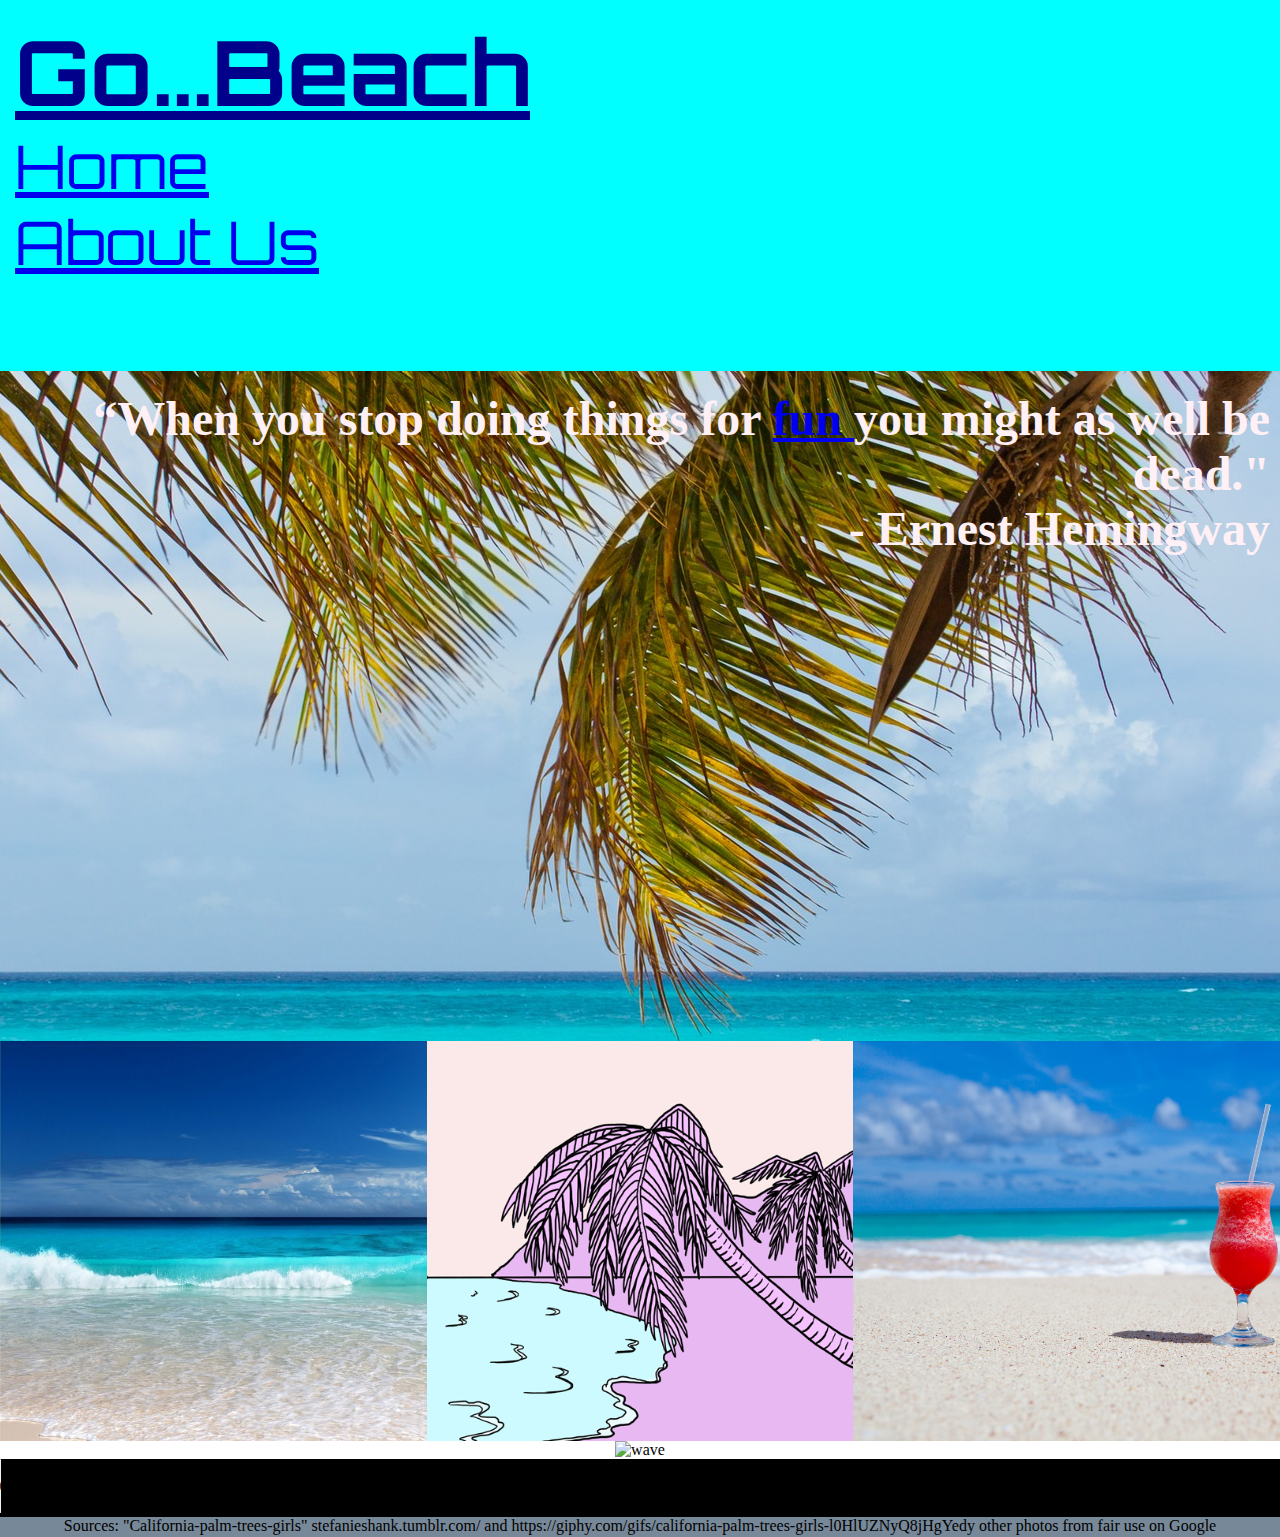
==== index.html @ 8c05e609 "first commit" ====
<!DOCTYPE html>
<html lang="en-US">
<head>
    <meta charset="utf-8">
    <meta name="viewport" content="width=device-width, initial-scale=1.0">
    <title> Go Beach </title>
    <!--- various Google Fonts-->
    <link rel="stylesheet" href="css/style.css">
    <link href="https://fonts.googleapis.com/css?family=Orbitron" rel="stylesheet">
    <link href="https://fonts.googleapis.com/css?family=Merriweather|Orbitron" rel="stylesheet">
</head>

<body>

  <div id="container">  <!--- controlling div, ending by footer -->
       <nav>
           <h2> Go...Beach </h2>
           
            <ul><!--- update navigation for other page to link too-->
                <li><a href="index.html">Home</a></li>
                <li><a href="aboutus.html">About Us</a></li>
                <li><a href=""></a></li><!--- use to make another page link-->
            </ul>
          </nav>
      
      <header>
                               
    <h1> <p> “When you stop doing things for <a href="http://explore.org/live-cams/player/hawaii-pipeline-cam"> fun </a> you might as well be dead." </p>
        - Ernest Hemingway</h1>
        
    </header>
    
      <section id="section-one">
          <article class="box article-1">
              
          </article>
          <article id="article-2" class="box"> 
          
          </article>
          
          <article class="box cityhigh">
              
          </article>
      </section>
          
      <center> <img src="waves.gif" alt="wave" style="width:199%;"> </center>
                
      <section id="section-two">
        
        <audio src="Crisp_Ocean_Waves-Mike_Koenig-1486046376.mp3" controls alt="Ocean Sounds"  </audio> 
    
      </section>
      </div>
    
    <div id="container2"> <!--- create a 2nd id to change link page packgrounds?-->
    
    </div>
      <footer>
          <P> Sources: "California-palm-trees-girls" stefanieshank.tumblr.com/ and https://giphy.com/gifs/california-palm-trees-girls-l0HlUZNyQ8jHgYedy other photos from fair use on Google </P>
          
      </footer>
   
</body>
</html>
---- css/style.css ----
/* Reset */
html, body, div, nav, header, section, article, footer, h1, h2, h3, p, img, ul, li {
    margin: 0;
    padding: 0;
}

#container { /* this controlls the total width of the page */
    max-width: 150vw; }
    

nav { /* this controlls the total width of the page */
    min-height: 200px;
    background-color: cyan;
    position: relative;
    color:   darkblue;
    font-size: 60px; 
    padding: 15px;
    font-family: 'Orbitron', sans-serif;
    text-decoration: underline;
}
    nav a:hover { /* this controls the nav hover over w/ mouse color*/
    background: #888;
    color: #000000;
}

nav a:visited {
    color: #003366;   
}
header {
    height:650px;  /* issue*/ 
    /* height: calc(100vh - 50px);*/ 
    color:  #fff0f5;
    font-size: 24px;
    text-align: right;
    padding-top: 20px;
    padding-right: 10px;
    font-family: 'Pacifico', cursive;
    background-color: #C0C0C0;
    background-position: center;
    background-image: url("/images2/beach-beautiful-blue-coast-40976.jpeg")
}
header a:visited {
    color: white;
}

header a:hover {
    background: #888;
    color: #000000;
}
/* class links didn't use 
.aboutus {
    background-image: url("../images/DSC00494.jpg") 
    
}

.contactus {
    background-image: url("../images/burger.jpg")
} */

       /* link didn't take 
        a: link {
background-image: url(https://www.earthcam.com/usa/newyork/highline/?cam=highline) }*/
    
    
    /* "a" went red" 
    a:visted {
background-image: url("https://www.earthcam.com/usa/newyork/highline/?cam=highline") }*/
    
       /*fonts wrong
{   font-family: 'Orbitron', sans-serif
    font-family: 'Merriweather', serif;
padding-top: 10px; }*/

/* not working 
.aboutus: {  
background-image: url("../images/PSX_20140215_001149.jpg")
} */

#section-one {
    display: flex;
   justify-content: space-between;

    }

#aboutus-section-one {
display: flex;
   justify-content: space-between;

}

/* --------THIS CONTROLS PHOTOS ON INDEX/HOME PAGE--------- */ 
.box {
   flex: 1; 
    background-image: url("../images2/beach-beverage-caribbean-cocktail-68672.jpeg");
    background-color: #FD7C6E;
    height: 400px;
    background-size: cover; /* controlled and resized image in box */
}

/* ----------------PHOTOS for ABOUTUS PAGE ------------ */
.flag {
    background-image: url("../images/flag.jpg")
    
}

.mutedpark {
    background-image: url("../images/mutedpark.jpg")
}
/* about-section-two not working 
#aboutus-section-two article: {
    background-image: url("../images/burger.jpg") */
}

.water {
    background-image: url("../images/water.jpg")
}
.fishheads {
    background-image: url("../images/fishheads.jpg")
}
/* ---------------- ABOVE PHOTOS for ABOUTUS PAGE ------------ */



 
#section-one article:first-child {
    background-image: url("../images2/beaches-shore-sea-sand-horizon-ocean-beach-waves-tropical-nature-wallpapers-hd-for-android-1366x768.jpg");
   
}

#article-2 {
    min-height: inherit; /* how to resize a picture */ 
    background-color: #ffff00; /* if want color square */
    background-image: url("../images2/waves.gif")
        
    
}
/* --------THIS CONTROLS PHOTOS ON ABOUT US PAGE--------- */ 
/*
#aboutus-section-one article: first-child {
    background-image: url("../images/DSC00536.jpg")
    display: flex; 
justify-content: space-between; }*/

/* -- might not correct 
#container2 {
    
}
#header2 {
    background-image: url("../images/DSC00494.jpg")
    color:  #778899;
    background-color: #986960;
    background-position: center
}  */

/*------THIS CONTROLS THE BLACK AND GREY LINE BELOW PHOTOS ---------*/
#section-two {
min-height: 20px;
    background-color: #000000;
}
footer {
    min-height: 20px;
    background-color: #778899; 
    text-align: center;
}
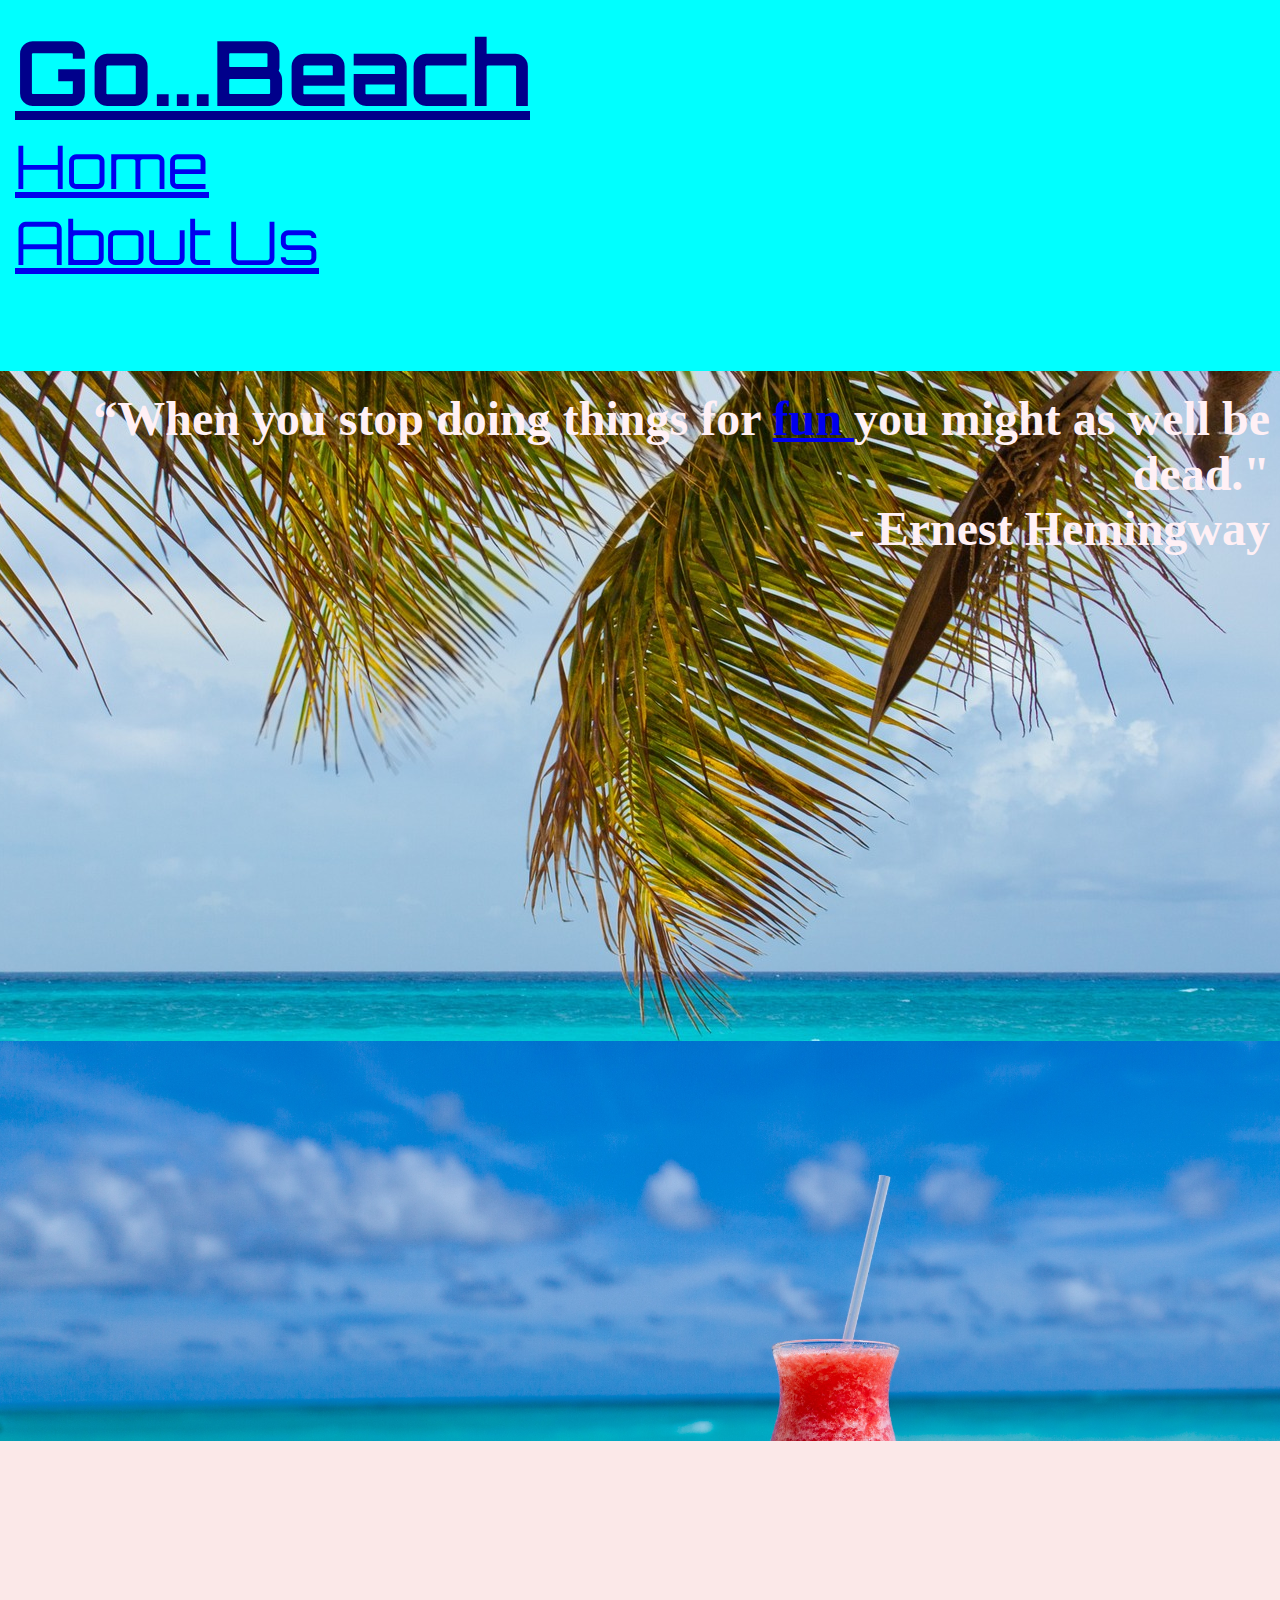
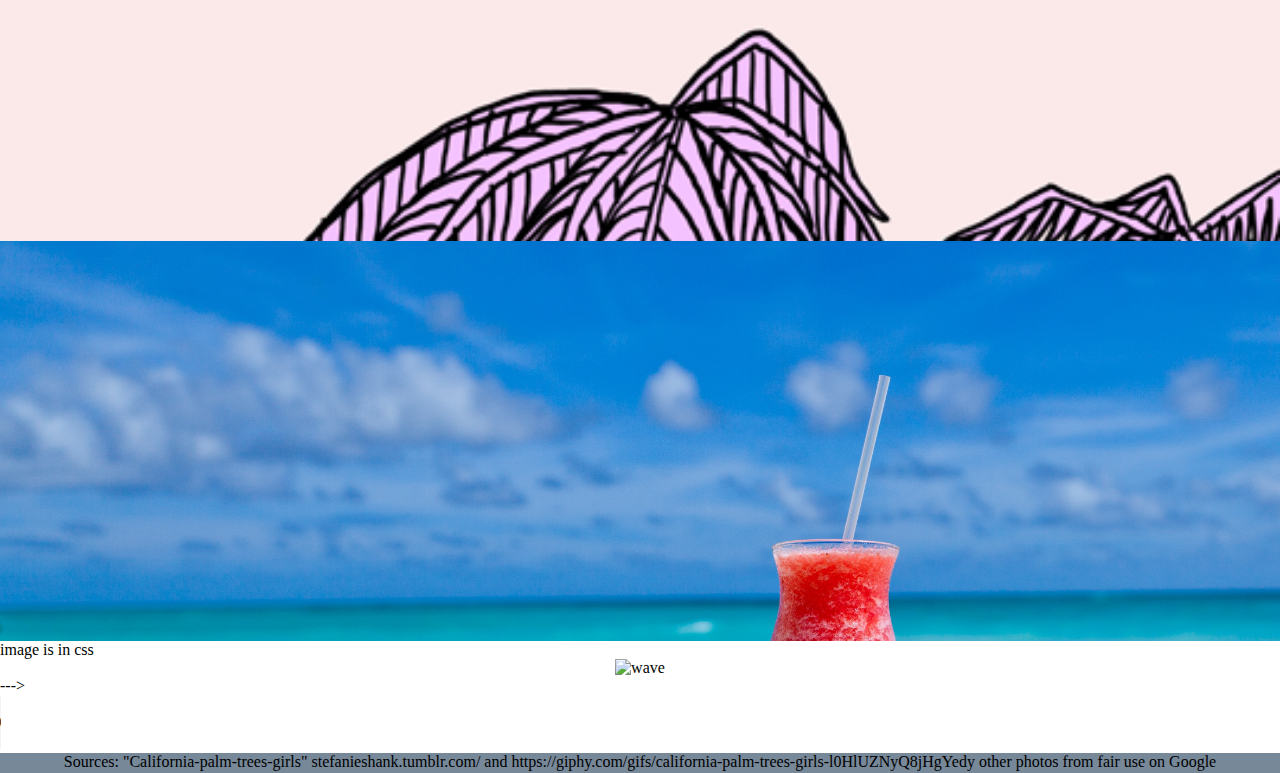
==== commit fb3a7657: "sixth commit" ====
--- a/index.html
+++ b/index.html
@@ -42,9 +42,9 @@
               
           </article>
       </section>
-          
+          <!---> image is in css
       <center> <img src="waves.gif" alt="wave" style="width:199%;"> </center>
-                
+                --->
       <section id="section-two">
         
         <audio src="Crisp_Ocean_Waves-Mike_Koenig-1486046376.mp3" controls alt="Ocean Sounds"  </audio> 
--- a/css/style.css
+++ b/css/style.css
@@ -27,7 +27,7 @@
     color: #003366;   
 }
 header {
-    height:650px;  /* issue*/ 
+    height:650px;  /* issue
     /* height: calc(100vh - 50px);*/ 
     color:  #fff0f5;
     font-size: 24px;
@@ -37,7 +37,7 @@
     font-family: 'Pacifico', cursive;
     background-color: #C0C0C0;
     background-position: center;
-    background-image: url("/images2/beach-beautiful-blue-coast-40976.jpeg")
+    background-image: url("../images2/beach-beautiful-blue-coast-40976.jpeg")
 }
 header a:visited {
     color: white;
@@ -47,34 +47,11 @@
     background: #888;
     color: #000000;
 }
-/* class links didn't use 
+/* incase of aditonal page /* 
 .aboutus {
     background-image: url("../images/DSC00494.jpg") 
     
 }
-
-.contactus {
-    background-image: url("../images/burger.jpg")
-} */
-
-       /* link didn't take 
-        a: link {
-background-image: url(https://www.earthcam.com/usa/newyork/highline/?cam=highline) }*/
-    
-    
-    /* "a" went red" 
-    a:visted {
-background-image: url("https://www.earthcam.com/usa/newyork/highline/?cam=highline") }*/
-    
-       /*fonts wrong
-{   font-family: 'Orbitron', sans-serif
-    font-family: 'Merriweather', serif;
-padding-top: 10px; }*/
-
-/* not working 
-.aboutus: {  
-background-image: url("../images/PSX_20140215_001149.jpg")
-} */
 
 #section-one {
     display: flex;
@@ -97,25 +74,7 @@
     background-size: cover; /* controlled and resized image in box */
 }
 
-/* ----------------PHOTOS for ABOUTUS PAGE ------------ */
-.flag {
-    background-image: url("../images/flag.jpg")
-    
-}
 
-.mutedpark {
-    background-image: url("../images/mutedpark.jpg")
-}
-/* about-section-two not working 
-#aboutus-section-two article: {
-    background-image: url("../images/burger.jpg") */
-}
-
-.water {
-    background-image: url("../images/water.jpg")
-}
-.fishheads {
-    background-image: url("../images/fishheads.jpg")
 }
 /* ---------------- ABOVE PHOTOS for ABOUTUS PAGE ------------ */
 
@@ -134,22 +93,14 @@
         
     
 }
-/* --------THIS CONTROLS PHOTOS ON ABOUT US PAGE--------- */ 
-/*
-#aboutus-section-one article: first-child {
-    background-image: url("../images/DSC00536.jpg")
-    display: flex; 
-justify-content: space-between; }*/
-
-/* -- might not correct 
-#container2 {
+/* --------THIS CONTROLS PHOTOS ON ABOUT US PAGE---------  
     
 }
 #header2 {
     background-image: url("../images/DSC00494.jpg")
     color:  #778899;
     background-color: #986960;
-    background-position: center
+    background-position: center */
 }  */
 
 /*------THIS CONTROLS THE BLACK AND GREY LINE BELOW PHOTOS ---------*/
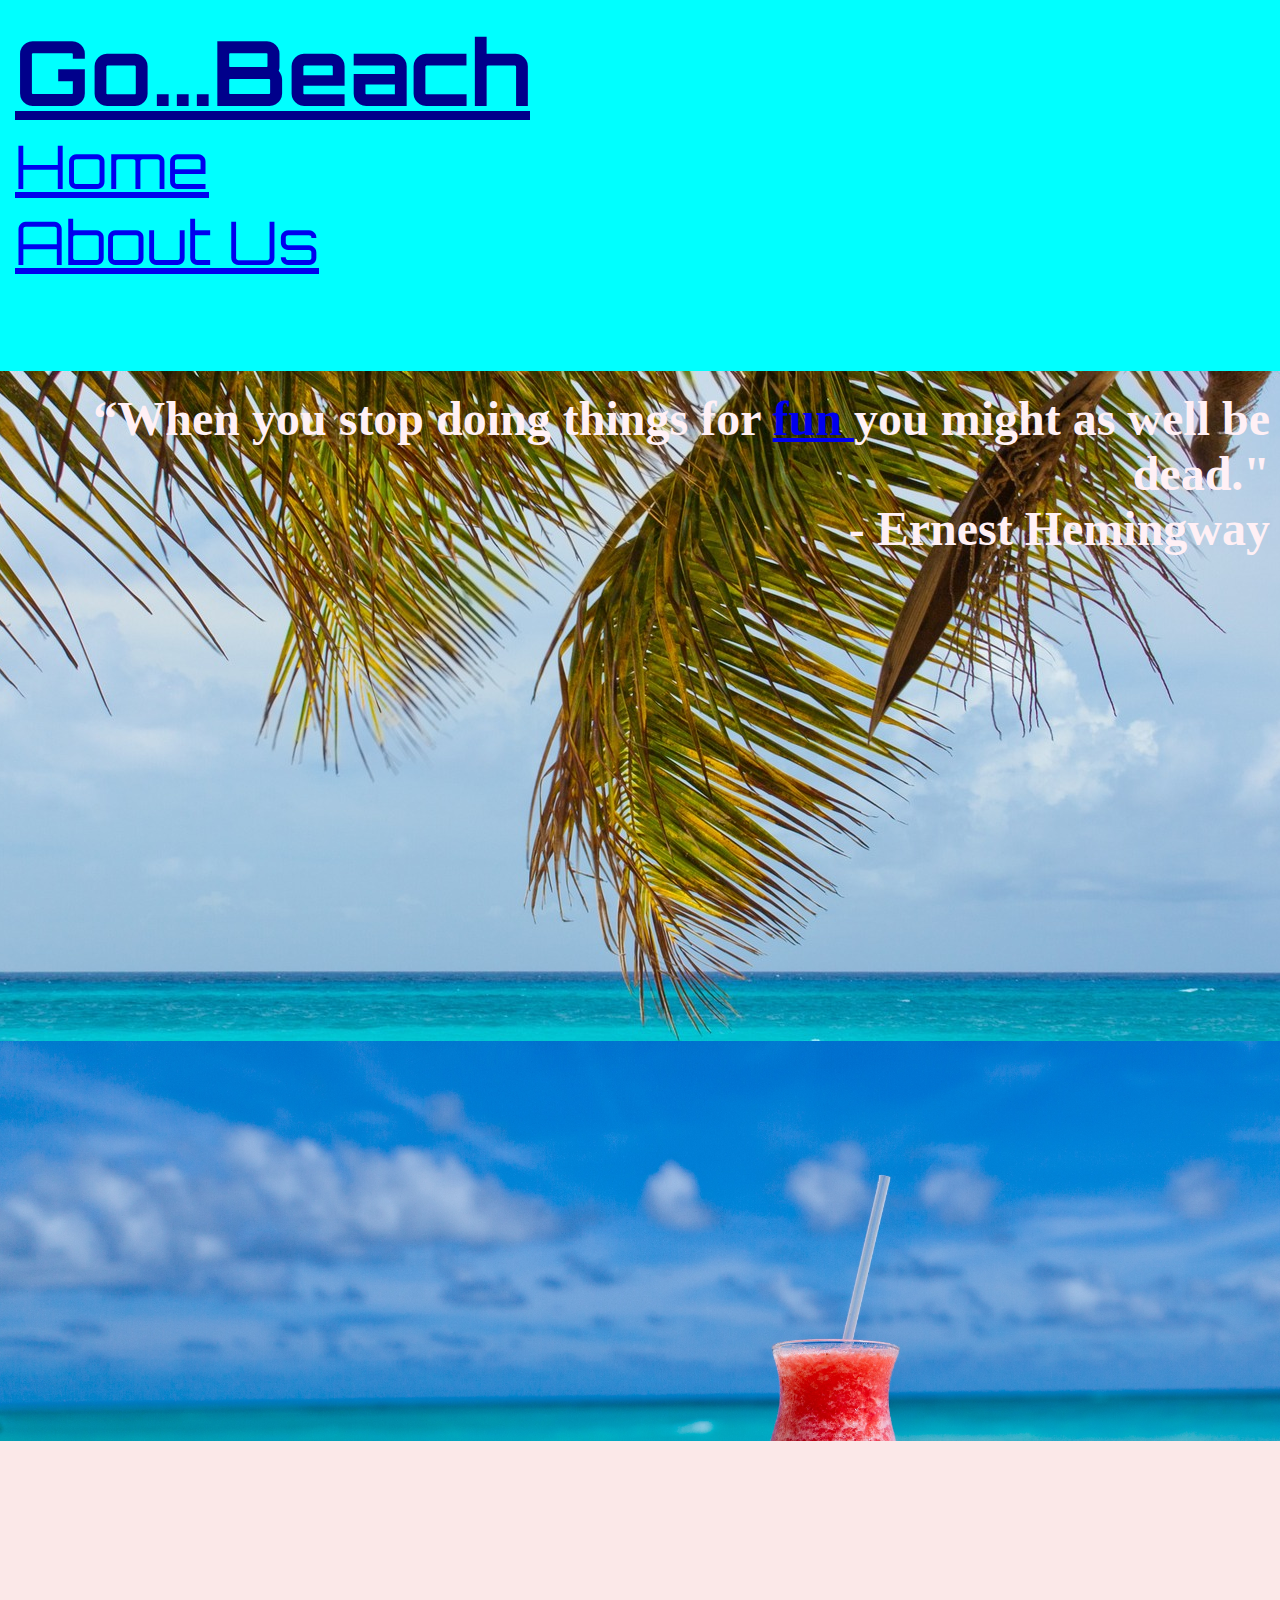
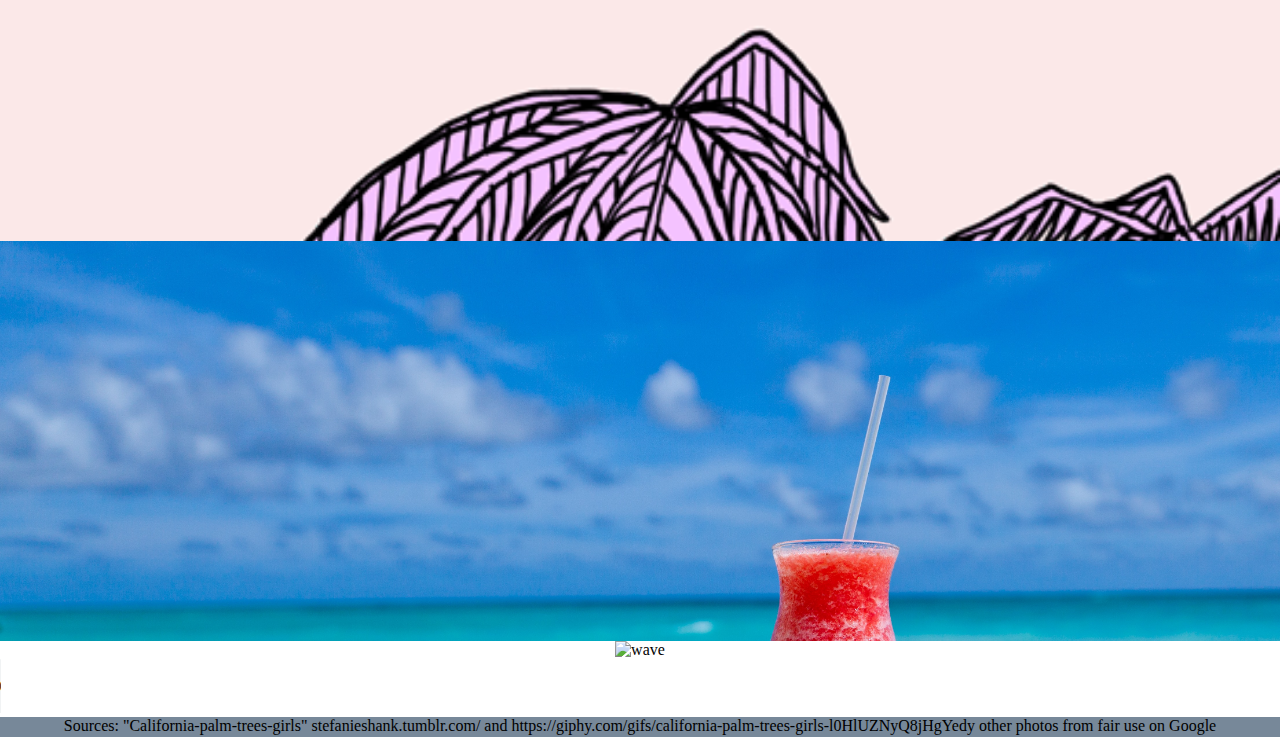
==== commit 8d077d3e: "seveth commit" ====
--- a/index.html
+++ b/index.html
@@ -42,9 +42,10 @@
               
           </article>
       </section>
-          <!---> image is in css
-      <center> <img src="waves.gif" alt="wave" style="width:199%;"> </center>
-                --->
+      
+      <center> <img src="waves.gif" alt="wave" style=width:199%;> </center>
+          
+              
       <section id="section-two">
         
         <audio src="Crisp_Ocean_Waves-Mike_Koenig-1486046376.mp3" controls alt="Ocean Sounds"  </audio> 
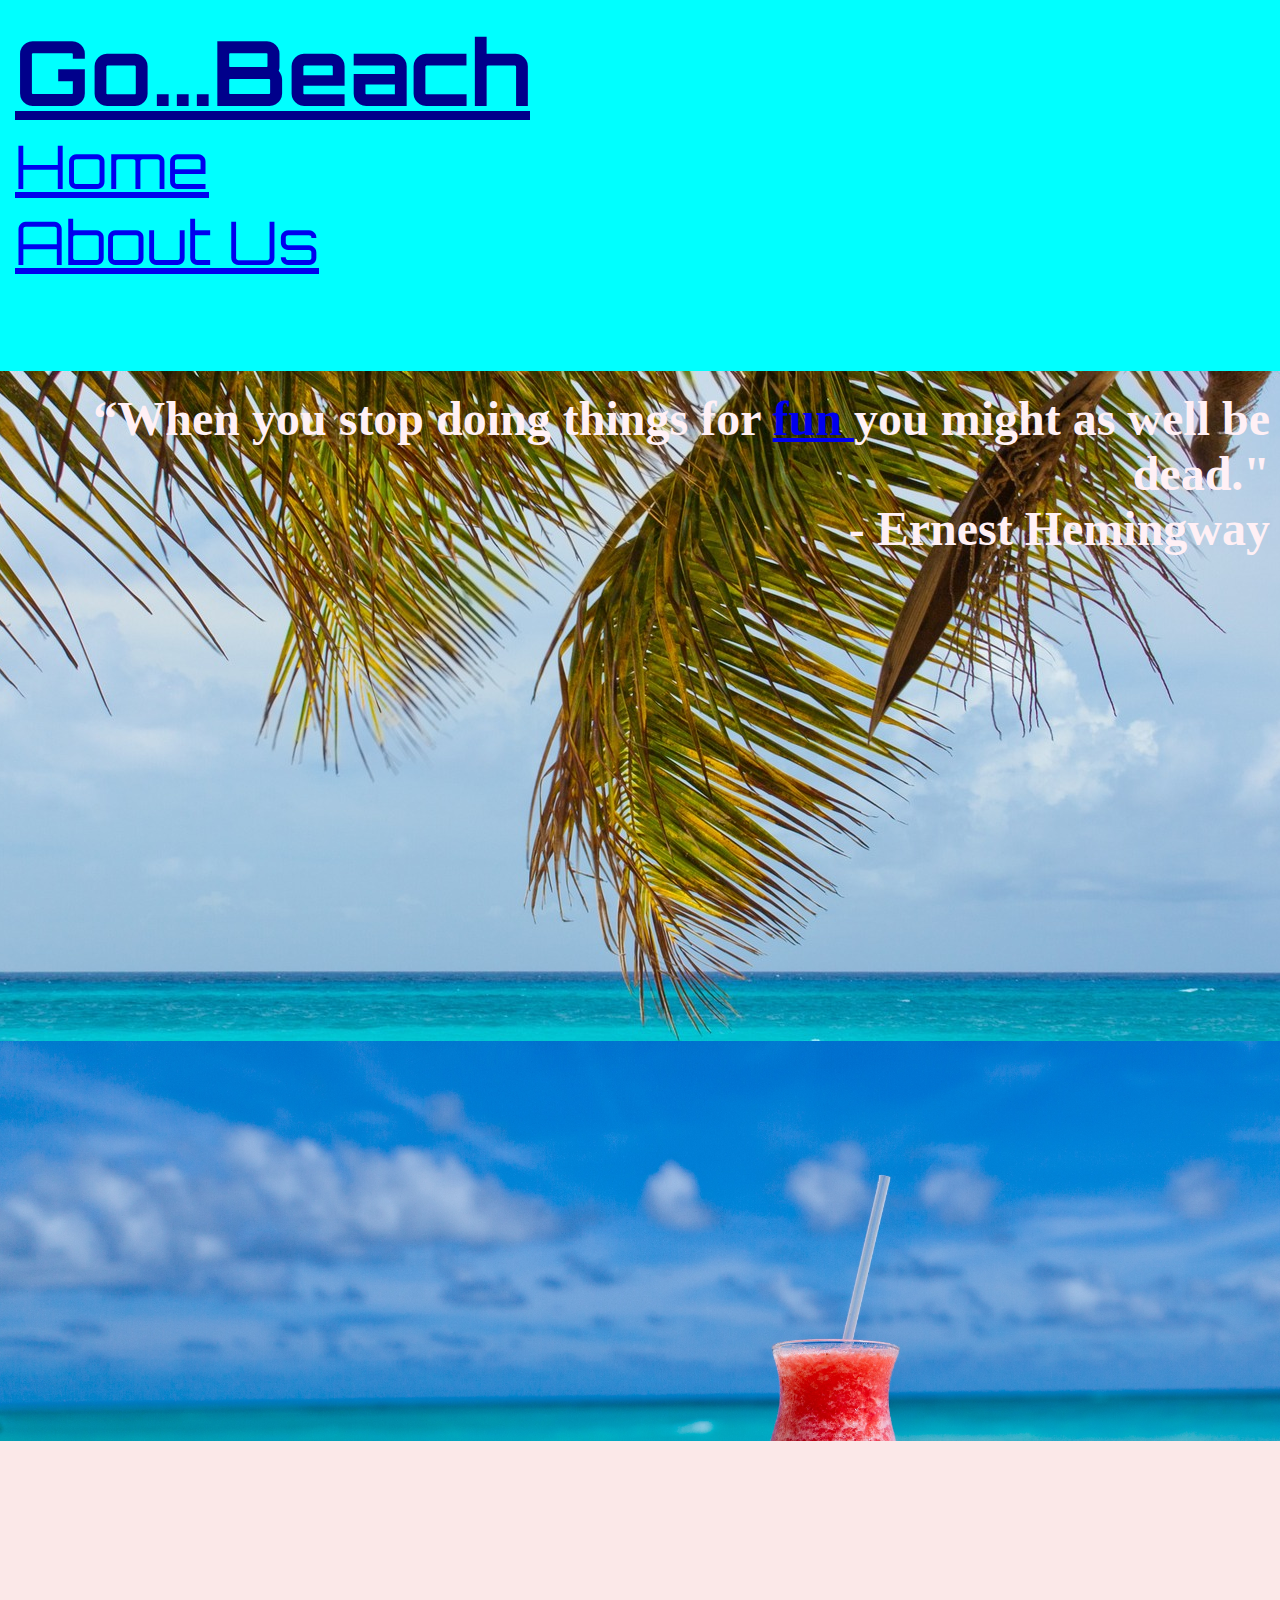
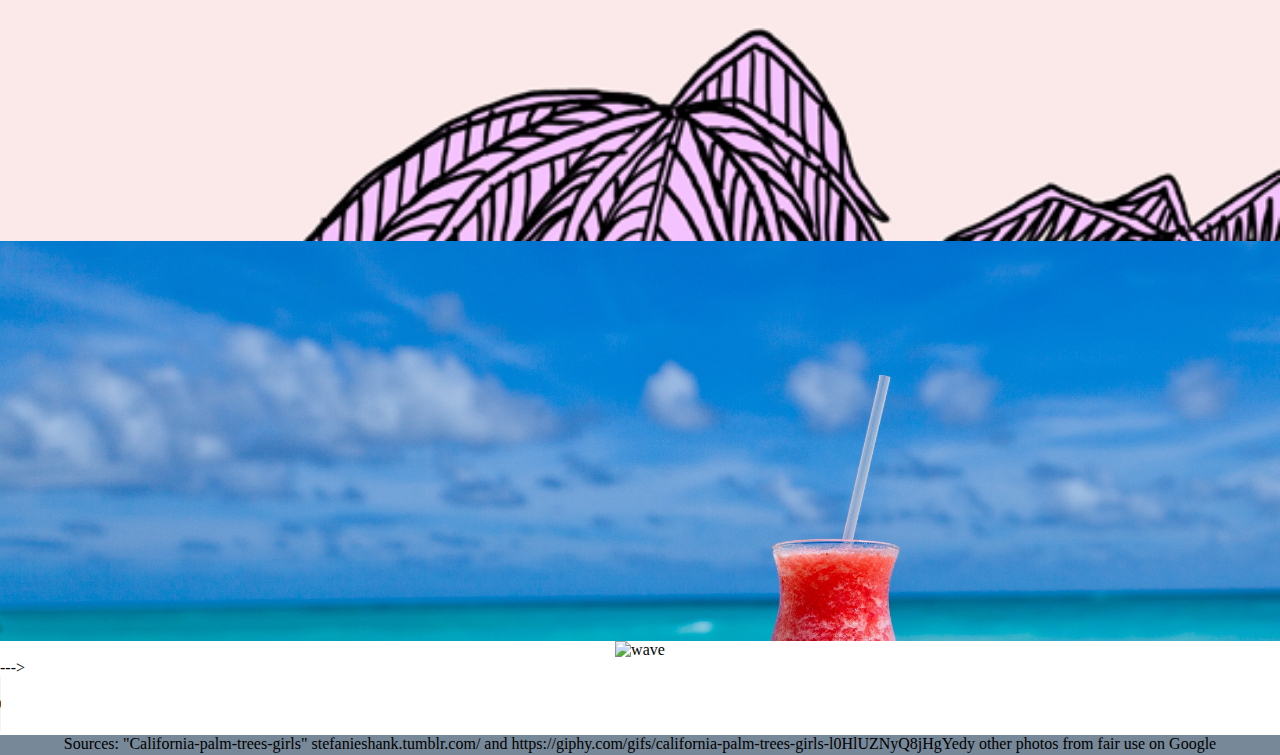
==== commit 4d622a6e: "tenth commit" ====
--- a/index.html
+++ b/index.html
@@ -42,9 +42,9 @@
               
           </article>
       </section>
-      
+      <!--> 
       <center> <img src="waves.gif" alt="wave" style=width:199%;> </center>
-          
+          --->
               
       <section id="section-two">
         
--- a/css/style.css
+++ b/css/style.css
@@ -101,13 +101,14 @@
     color:  #778899;
     background-color: #986960;
     background-position: center */
-}  */
+} 
 
 /*------THIS CONTROLS THE BLACK AND GREY LINE BELOW PHOTOS ---------*/
 #section-two {
 min-height: 20px;
     background-color: #000000;
 }
+
 footer {
     min-height: 20px;
     background-color: #778899; 
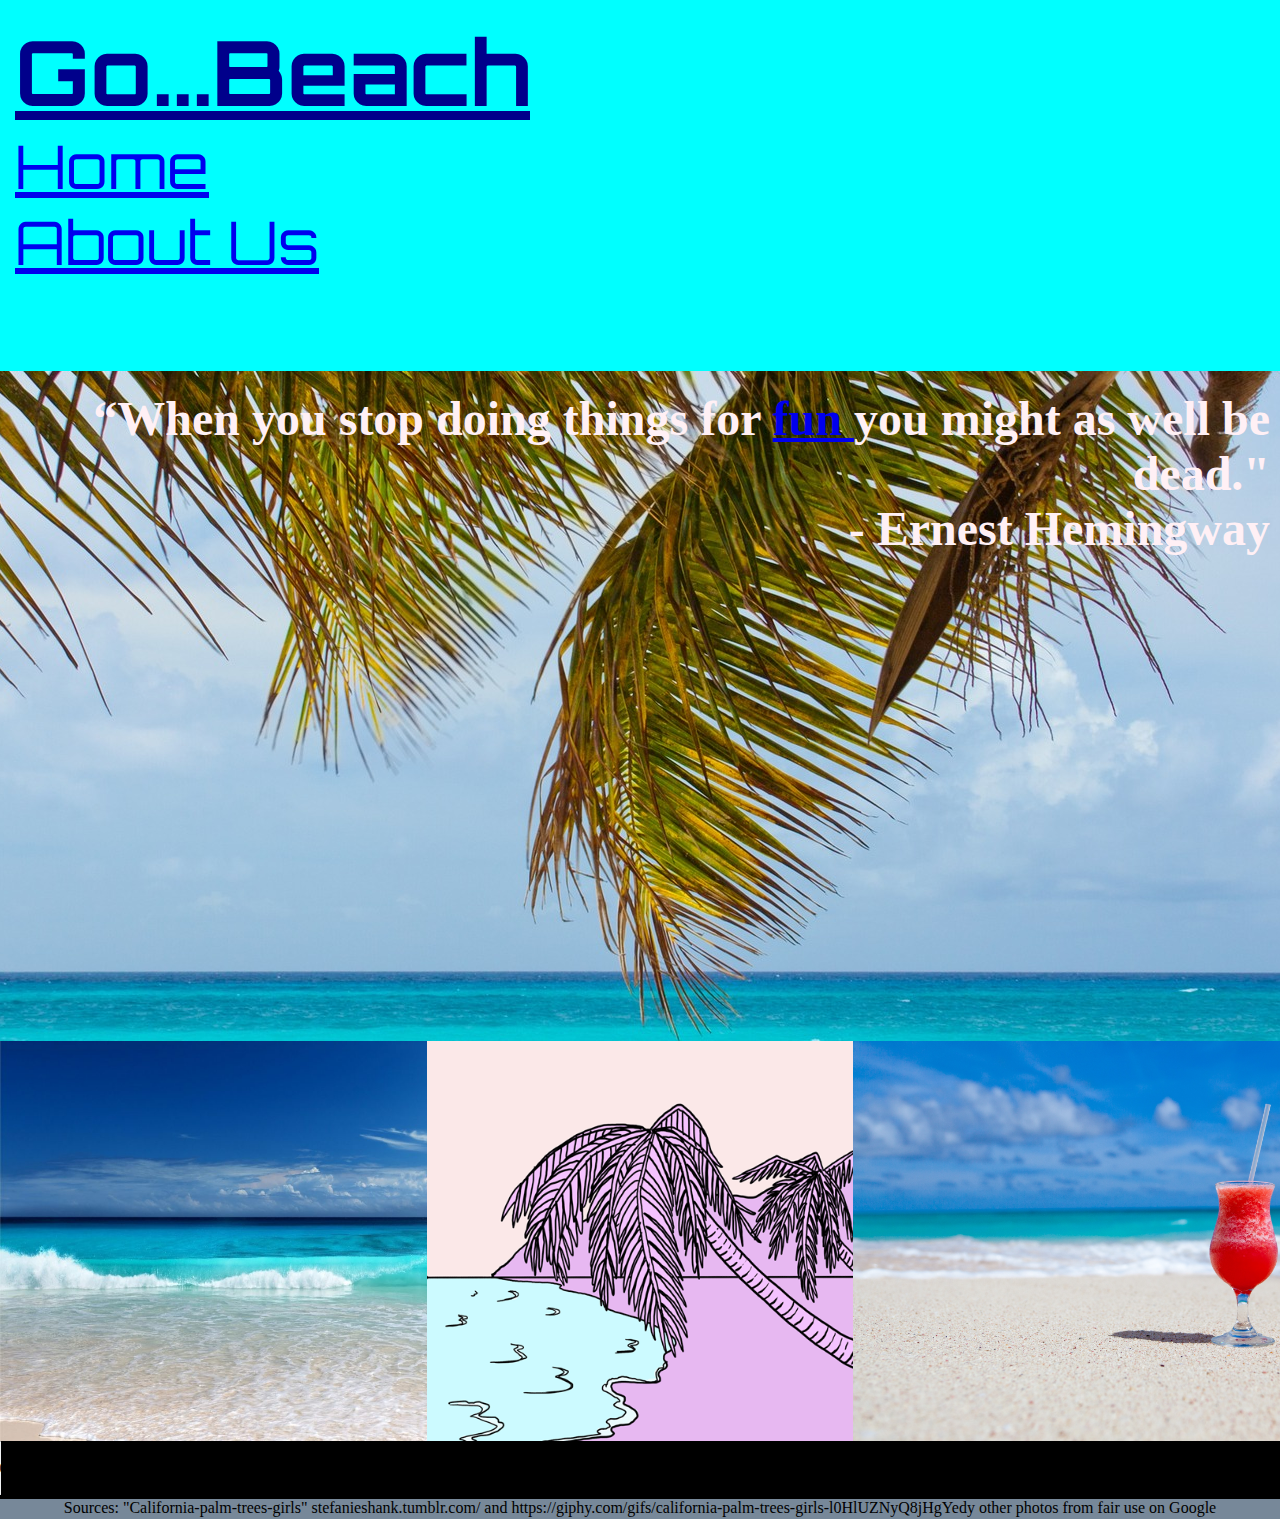
==== commit 18b9c7a4: "thirteenth commit" ====
--- a/index.html
+++ b/index.html
@@ -42,10 +42,10 @@
               
           </article>
       </section>
-      <!--> 
-      <center> <img src="waves.gif" alt="wave" style=width:199%;> </center>
-          --->
-              
+      
+      <!-- 
+      <center> <img src="waves.gif" alt="wave" style="width:199%;"> </center> </-->
+                
       <section id="section-two">
         
         <audio src="Crisp_Ocean_Waves-Mike_Koenig-1486046376.mp3" controls alt="Ocean Sounds"  </audio> 
--- a/css/style.css
+++ b/css/style.css
@@ -27,7 +27,7 @@
     color: #003366;   
 }
 header {
-    height:650px;  /* issue
+    height:650px;  /* issue*/ 
     /* height: calc(100vh - 50px);*/ 
     color:  #fff0f5;
     font-size: 24px;
@@ -47,11 +47,34 @@
     background: #888;
     color: #000000;
 }
-/* incase of aditonal page /* 
+/* class links didn't use 
 .aboutus {
     background-image: url("../images/DSC00494.jpg") 
     
 }
+
+.contactus {
+    background-image: url("../images/burger.jpg")
+} */
+
+       /* link didn't take 
+        a: link {
+background-image: url(https://www.earthcam.com/usa/newyork/highline/?cam=highline) }*/
+    
+    
+    /* "a" went red" 
+    a:visted {
+background-image: url("https://www.earthcam.com/usa/newyork/highline/?cam=highline") }*/
+    
+       /*fonts wrong
+{   font-family: 'Orbitron', sans-serif
+    font-family: 'Merriweather', serif;
+padding-top: 10px; }*/
+
+/* not working 
+.aboutus: {  
+background-image: url("../images/PSX_20140215_001149.jpg")
+} */
 
 #section-one {
     display: flex;
@@ -74,7 +97,25 @@
     background-size: cover; /* controlled and resized image in box */
 }
 
+/* ----------------PHOTOS for ABOUTUS PAGE ------------ */
+.flag {
+    background-image: url("../images/flag.jpg")
+    
+}
 
+.mutedpark {
+    background-image: url("../images/mutedpark.jpg")
+}
+/* about-section-two not working 
+#aboutus-section-two article: {
+    background-image: url("../images/burger.jpg") */
+}
+
+.water {
+    background-image: url("../images/water.jpg")
+}
+.fishheads {
+    background-image: url("../images/fishheads.jpg")
 }
 /* ---------------- ABOVE PHOTOS for ABOUTUS PAGE ------------ */
 
@@ -93,22 +134,29 @@
         
     
 }
-/* --------THIS CONTROLS PHOTOS ON ABOUT US PAGE---------  
+/* --------THIS CONTROLS PHOTOS ON ABOUT US PAGE--------- */ 
+/*
+#aboutus-section-one article: first-child {
+    background-image: url("../images/DSC00536.jpg")
+    display: flex; 
+justify-content: space-between; }*/
+
+/* -- might not correct 
+#container2 {
     
 }
 #header2 {
     background-image: url("../images/DSC00494.jpg")
     color:  #778899;
     background-color: #986960;
-    background-position: center */
-} 
+    background-position: center
+}  */
 
 /*------THIS CONTROLS THE BLACK AND GREY LINE BELOW PHOTOS ---------*/
 #section-two {
 min-height: 20px;
     background-color: #000000;
 }
-
 footer {
     min-height: 20px;
     background-color: #778899; 
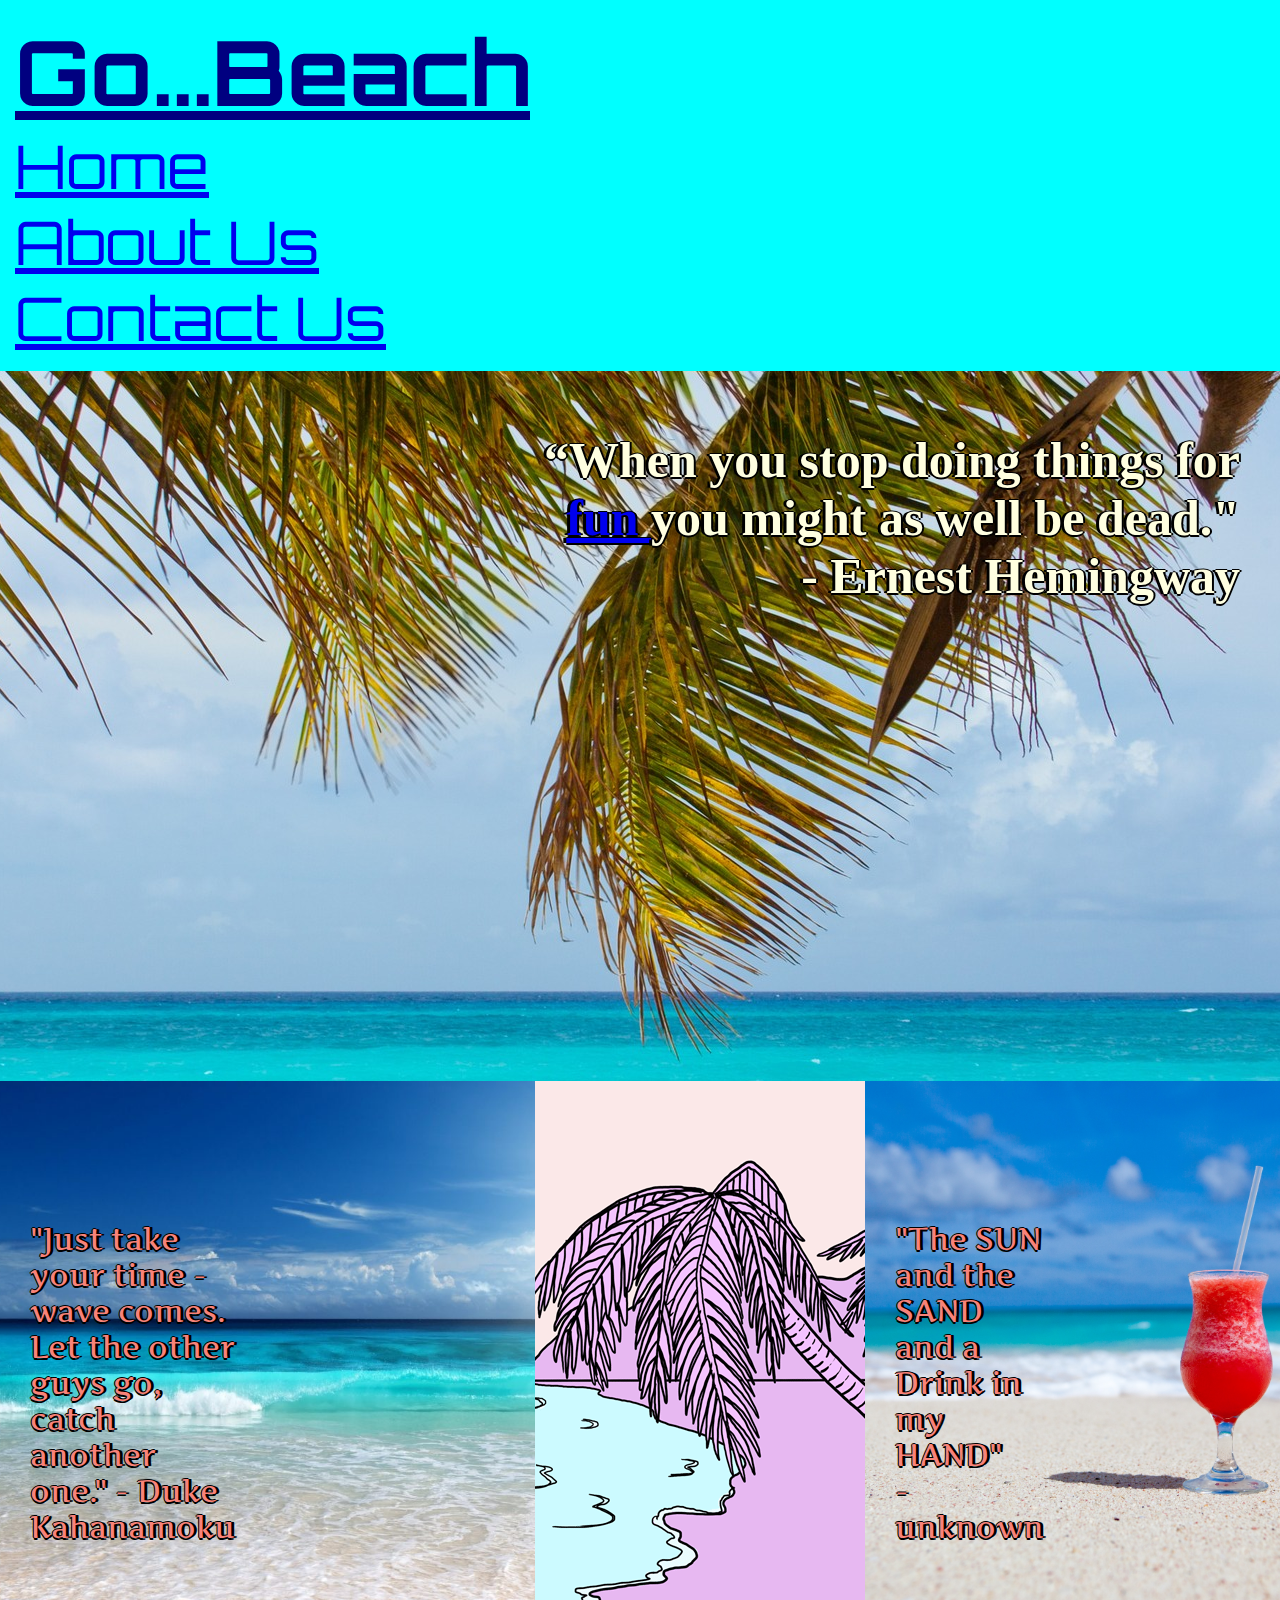
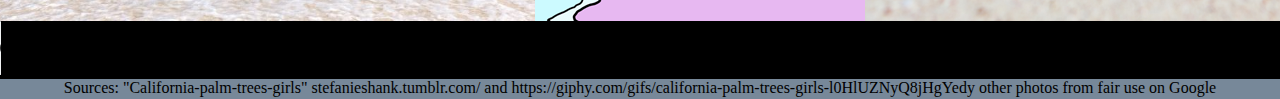
==== commit fb2012c8: "forty-six commit" ====
--- a/index.html
+++ b/index.html
@@ -7,59 +7,70 @@
     <!--- various Google Fonts-->
     <link rel="stylesheet" href="css/style.css">
     <link href="https://fonts.googleapis.com/css?family=Orbitron" rel="stylesheet">
-    <link href="https://fonts.googleapis.com/css?family=Merriweather|Orbitron" rel="stylesheet">
+    <link href="https://fonts.googleapis.com/css?family=Artifika" rel="stylesheet">
+
+
 </head>
 
 <body>
 
-  <div id="container">  <!--- controlling div, ending by footer -->
-       <nav>
-           <h2> Go...Beach </h2>
-           
-            <ul><!--- update navigation for other page to link too-->
+    <div id="container">
+        <!--- controlling div, ending by footer -->
+        <nav>
+            <h2> Go...Beach </h2>
+
+            <ul>
+                <!--- update navigation for other page to link too-->
                 <li><a href="index.html">Home</a></li>
                 <li><a href="aboutus.html">About Us</a></li>
-                <li><a href=""></a></li><!--- use to make another page link-->
+                <li>
+                    <a href="contactus.html">Contact Us</a>
+                </li>
+                <!--- use to make another page link-->
             </ul>
-          </nav>
-      
-      <header>
-                               
-    <h1> <p> “When you stop doing things for <a href="http://explore.org/live-cams/player/hawaii-pipeline-cam"> fun </a> you might as well be dead." </p>
-        - Ernest Hemingway</h1>
-        
-    </header>
-    
-      <section id="section-one">
-          <article class="box article-1">
-              
-          </article>
-          <article id="article-2" class="box"> 
-          
-          </article>
-          
-          <article class="box cityhigh">
-              
-          </article>
-      </section>
-      
-      <!-- 
+        </nav>
+
+        <header>
+
+            <h1>
+                <p> “When you stop doing things for </p>
+                <p> <a href="http://explore.org/live-cams/player/hawaii-pipeline-cam"> fun </a> you might as well be dead." </p>
+                - Ernest Hemingway</h1>
+
+        </header>
+
+        <section id="section-one">
+            <article class="box article-1"> "Just take your time - wave comes. Let the other guys go, catch another one." - Duke Kahanamoku
+            </article>
+            <article id="article-2" class="box">
+
+            </article>
+
+            <article class="box cityhigh">
+                <P> "The SUN and the SAND and a Drink in my HAND" </p>
+                <p> - unknown </P>
+
+            </article>
+        </section>
+
+        <!-- 
       <center> <img src="waves.gif" alt="wave" style="width:199%;"> </center> </-->
-                
-      <section id="section-two">
-        
-        <audio src="Crisp_Ocean_Waves-Mike_Koenig-1486046376.mp3" controls alt="Ocean Sounds"  </audio> 
-    
-      </section>
-      </div>
-    
-    <div id="container2"> <!--- create a 2nd id to change link page packgrounds?-->
-    
+
+        <section id="section-two">
+
+            <audio src="Crisp_Ocean_Waves-Mike_Koenig-1486046376.mp3" controls alt="Ocean Sounds" </audio>
+
+        </section>
     </div>
-      <footer>
-          <P> Sources: "California-palm-trees-girls" stefanieshank.tumblr.com/ and https://giphy.com/gifs/california-palm-trees-girls-l0HlUZNyQ8jHgYedy other photos from fair use on Google </P>
-          
-      </footer>
-   
+
+    <div id="container2">
+        <!--- create a 2nd id to change link page packgrounds?-->
+
+    </div>
+    <footer>
+        <P> Sources: "California-palm-trees-girls" stefanieshank.tumblr.com/ and https://giphy.com/gifs/california-palm-trees-girls-l0HlUZNyQ8jHgYedy other photos from fair use on Google </P>
+
+    </footer>
+
 </body>
 </html>
--- a/css/style.css
+++ b/css/style.css
@@ -1,164 +1,144 @@
 /* Reset */
-html, body, div, nav, header, section, article, footer, h1, h2, h3, p, img, ul, li {
+
+html,
+body,
+div,
+nav,
+header,
+section,
+article,
+footer,
+h1,
+h2,
+h3,
+p,
+img,
+ul,
+li {
     margin: 0;
     padding: 0;
 }
 
-#container { /* this controlls the total width of the page */
-    max-width: 150vw; }
-    
+#container {
+    /* this controlls the total width of the page */
+    max-width: 150vw;
+}
 
-nav { /* this controlls the total width of the page */
+nav {
+    /* this controlls the total width of the page */
     min-height: 200px;
-    background-color: cyan;
+    background-color: #00ffff;
     position: relative;
-    color:   darkblue;
-    font-size: 60px; 
+    color: #000080;
+    font-size: 60px;
     padding: 15px;
     font-family: 'Orbitron', sans-serif;
     text-decoration: underline;
 }
-    nav a:hover { /* this controls the nav hover over w/ mouse color*/
+
+nav a:hover {
+    /* this controls the nav hover over w/ mouse color*/
     background: #888;
     color: #000000;
 }
 
 nav a:visited {
-    color: #003366;   
+    color: #003366;
 }
+
 header {
-    height:650px;  /* issue*/ 
-    /* height: calc(100vh - 50px);*/ 
-    color:  #fff0f5;
-    font-size: 24px;
+    height: 650px;
+    /* issue*/
+    /* height: calc(100vh - 50px);*/
+    color: #ffffe0;
+    font-size: 25px;
     text-align: right;
-    padding-top: 20px;
-    padding-right: 10px;
+    text-shadow: -3px 0 #000000, 0 2px #000000, 2px 0 #000000, 0 -1px #000000;
+    padding-top: 60px;
+    padding-right: 40px;
     font-family: 'Pacifico', cursive;
+    font-family: 'Lemonada', cursive;
     background-color: #C0C0C0;
     background-position: center;
     background-image: url("../images2/beach-beautiful-blue-coast-40976.jpeg")
 }
+
 header a:visited {
-    color: white;
+    color: #ffffff;
 }
+
+.thatabout {
+    background-image: url("../images2/landscapes-landscape-maldives-cloud-beauty-beach-ocean-sky-nature-photo-1366x768.jpg")
+}
+
+
+/*-----> do not need
+.newyork {
+    background-image: url("../images2/New_York_NYC.jpg")
+}--->*/
 
 header a:hover {
     background: #888;
     color: #000000;
 }
-/* class links didn't use 
-.aboutus {
-    background-image: url("../images/DSC00494.jpg") 
-    
-}
-
-.contactus {
-    background-image: url("../images/burger.jpg")
-} */
-
-       /* link didn't take 
-        a: link {
-background-image: url(https://www.earthcam.com/usa/newyork/highline/?cam=highline) }*/
-    
-    
-    /* "a" went red" 
-    a:visted {
-background-image: url("https://www.earthcam.com/usa/newyork/highline/?cam=highline") }*/
-    
-       /*fonts wrong
-{   font-family: 'Orbitron', sans-serif
-    font-family: 'Merriweather', serif;
-padding-top: 10px; }*/
-
-/* not working 
-.aboutus: {  
-background-image: url("../images/PSX_20140215_001149.jpg")
-} */
 
 #section-one {
     display: flex;
-   justify-content: space-between;
-
-    }
+    justify-content: space-between;
+}
 
 #aboutus-section-one {
-display: flex;
-   justify-content: space-between;
-
+    display: flex;
+    justify-content: space-between;
 }
 
-/* --------THIS CONTROLS PHOTOS ON INDEX/HOME PAGE--------- */ 
+
+/* --------THIS CONTROLS PHOTOS ON INDEX/HOME PAGE--------- */
+
 .box {
-   flex: 1; 
+    flex: 1;
     background-image: url("../images2/beach-beverage-caribbean-cocktail-68672.jpeg");
-    background-color: #FD7C6E;
+    font-size: 30px;
+    text-align: left;
+    color: #f88379;
+    /*color:#00ffff */
+    text-shadow: -1px 0 #000000, 0 2px #000000, 3px 0 #000000, 0 -1px #000000;
+    padding-top: 140px;
+    padding-left: 30px;
+    padding-right: 300px;
+    font-family: 'Artifika', serif;
+    background-position: center;
     height: 400px;
-    background-size: cover; /* controlled and resized image in box */
+    background-size: cover;
+    /* controlled and resized image in box */
 }
 
-/* ----------------PHOTOS for ABOUTUS PAGE ------------ */
-.flag {
-    background-image: url("../images/flag.jpg")
-    
-}
-
-.mutedpark {
-    background-image: url("../images/mutedpark.jpg")
-}
-/* about-section-two not working 
-#aboutus-section-two article: {
-    background-image: url("../images/burger.jpg") */
-}
-
-.water {
-    background-image: url("../images/water.jpg")
-}
-.fishheads {
-    background-image: url("../images/fishheads.jpg")
-}
-/* ---------------- ABOVE PHOTOS for ABOUTUS PAGE ------------ */
-
-
-
- 
 #section-one article:first-child {
-    background-image: url("../images2/beaches-shore-sea-sand-horizon-ocean-beach-waves-tropical-nature-wallpapers-hd-for-android-1366x768.jpg");
-   
+    background-image: url("../images2/beaches-shore-sea-sand-horizon.jpg");
 }
 
 #article-2 {
-    min-height: inherit; /* how to resize a picture */ 
-    background-color: #ffff00; /* if want color square */
+    min-height: inherit;
+    /* how to resize a picture */
+    background-color: #ffff00;
+    /* if want color square */
     background-image: url("../images2/waves.gif")
-        
-    
 }
-/* --------THIS CONTROLS PHOTOS ON ABOUT US PAGE--------- */ 
-/*
-#aboutus-section-one article: first-child {
-    background-image: url("../images/DSC00536.jpg")
-    display: flex; 
-justify-content: space-between; }*/
 
-/* -- might not correct 
-#container2 {
-    
+#article-3 {
+    background-image: url("../images2/poster-1568247_960_720.jpg")
 }
-#header2 {
-    background-image: url("../images/DSC00494.jpg")
-    color:  #778899;
-    background-color: #986960;
-    background-position: center
-}  */
+
 
 /*------THIS CONTROLS THE BLACK AND GREY LINE BELOW PHOTOS ---------*/
+
 #section-two {
-min-height: 20px;
+    min-height: 20px;
     background-color: #000000;
 }
+
 footer {
     min-height: 20px;
-    background-color: #778899; 
+    background-color: #778899;
     text-align: center;
-}+}
